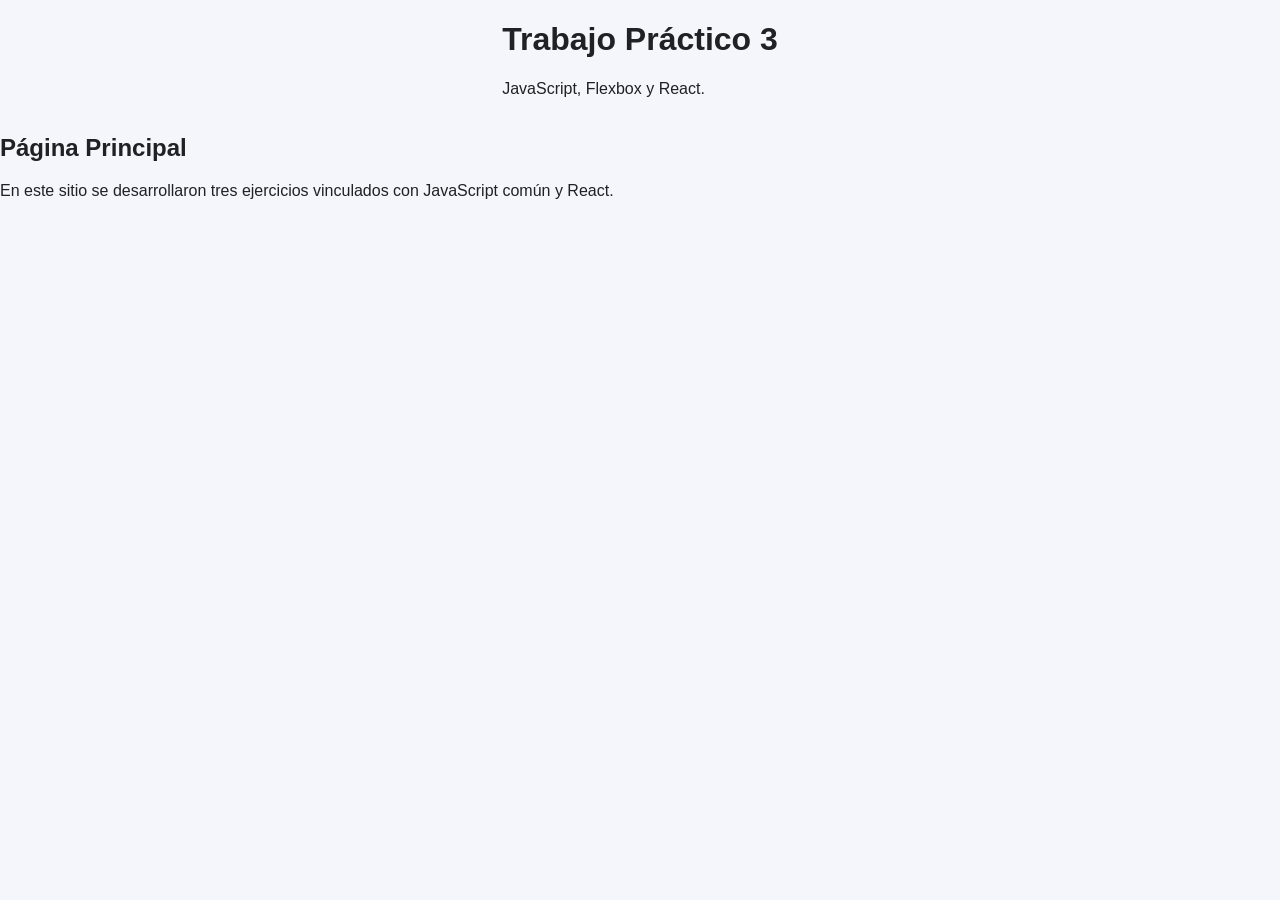
==== index.html @ 743673f2 "Creación index.html y styles.css básico." ====
<!DOCTYPE html>
<html lang="es">
<head>
  <meta charset="UTF-8">
  <meta name="viewport" content="width=device-width, initial-scale=1.0">
  <title>TP 3 - Programación Web</title>
  <link rel="stylesheet" href="styles.css">
</head>
<body>
  <header class="page-header">
    <div>
      <h1>Trabajo Práctico 3</h1>
      <p>JavaScript, Flexbox y React.</p>
    </div>
  </header>

  <main class="page-main">
    <section class="intro-card">
      <h2>Página Principal</h2>
      <p>En este sitio se desarrollaron tres ejercicios vinculados con JavaScript común y React.</p>
    </section>

    <br> <br> <br>
---- styles.css ----
body {
  margin: 0;
  font-family: Arial, sans-serif;
  background: #f4f6fb;
  color: #202124;
}


.page-header {
  display: flex;
  justify-content: center;
  align-items: center;
  gap: 16px;
  flex-wrap: wrap;
}
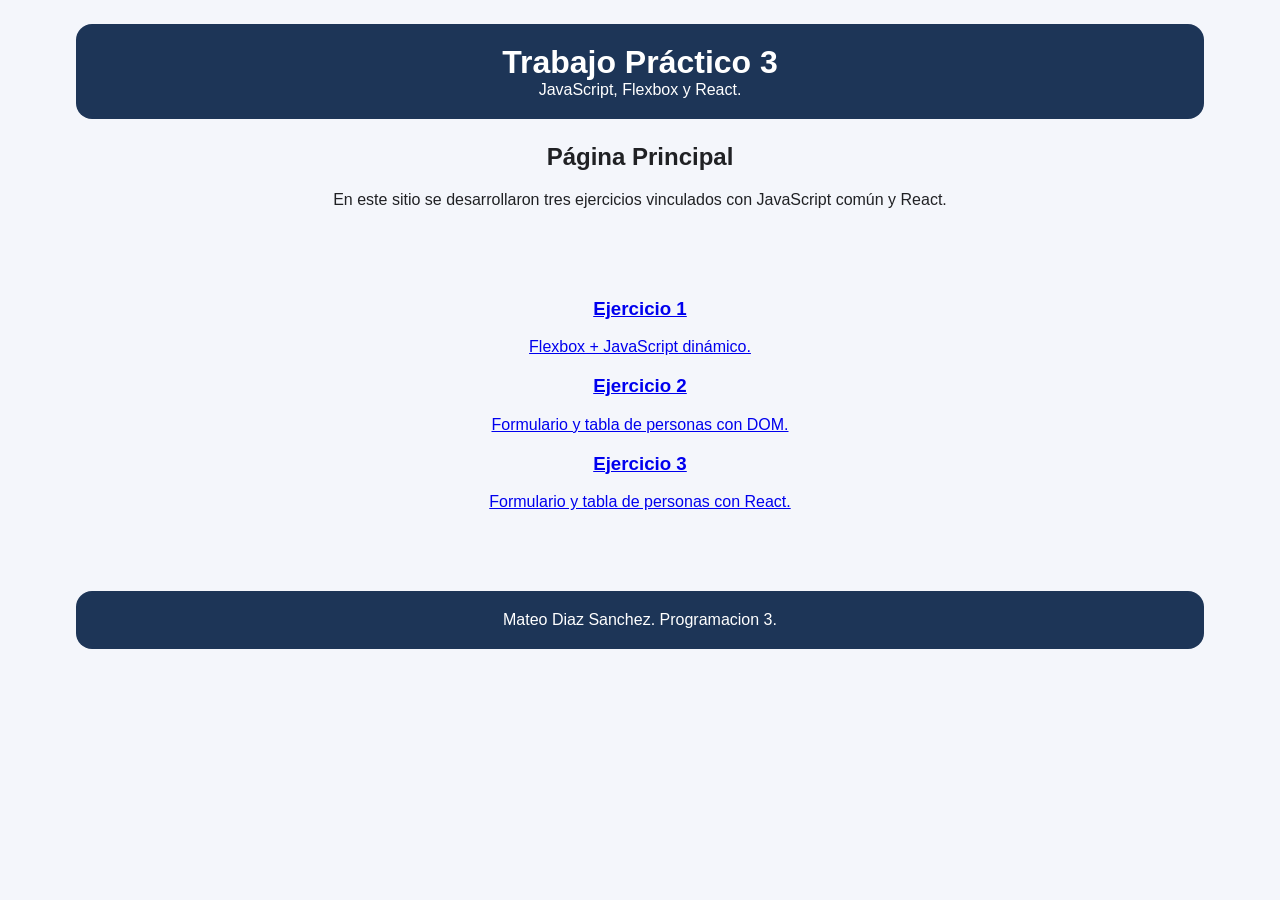
==== commit 73223df8: "Creación de personas.html, modificacion de styles.css e index.html." ====
--- a/index.html
+++ b/index.html
@@ -21,3 +21,25 @@
     </section>
 
     <br> <br> <br>
+
+    <nav class="grid-nav">
+      <a href="flexbox.html" class="nav-card">
+        <h3>Ejercicio 1</h3>
+        <p>Flexbox + JavaScript dinámico.</p>
+      </a>
+      <a href="personas.html" class="nav-card">
+        <h3>Ejercicio 2</h3>
+        <p>Formulario y tabla de personas con DOM.</p>
+      </a>
+      <a href="react.html" class="nav-card">
+        <h3>Ejercicio 3</h3>
+        <p>Formulario y tabla de personas con React.</p>
+      </a>
+    </nav>
+  </main>
+
+  <footer class="page-footer">
+    Mateo Diaz Sanchez. Programacion 3. 
+  </footer>
+</body>
+</html>
--- a/styles.css
+++ b/styles.css
@@ -7,6 +7,15 @@
   color: #202124;
 }
 
+.page-header, .page-footer {
+  background: #1d3557;
+  color: #fff;
+  padding: 20px 24px;
+  text-align: center;
+  max-width: 1080px;
+  margin: 24px auto 0;
+  border-radius: 16px;
+}
 
 .page-header {
   display: flex;
@@ -15,3 +24,69 @@
   gap: 16px;
   flex-wrap: wrap;
 }
+
+.page-header > div {
+  flex: 1 1 100%;
+}
+
+.page-header h1, .page-header p {
+  margin: 0;
+}
+
+.page-footer {
+  display: flex;
+  justify-content: center;
+  align-items: center;
+}
+
+.page-main {
+  max-width: 1080px;
+  margin: 24px auto;
+  text-align: center;
+  padding: 0 20px 40px;
+}
+
+
+.secondary-link {
+  color: #f1faee;
+  text-decoration: none;
+  border: 2px solid rgba(241, 250, 238, 0.5);
+  padding: 8px 16px;
+  border-radius: 999px;
+}
+
+
+button {
+  border: none;
+  border-radius: 8px;
+  background: #457b9d;
+  color: #fff;
+  padding: 12px 18px;
+  cursor: pointer;
+  font-size: 1rem;
+}
+
+
+button:hover {
+  background: #1d3557;
+}
+
+
+.form-card label {
+  display: block;
+  margin-bottom: 12px;
+  font-weight: 600;
+}
+
+.form-card input {
+  width: 100%;
+  padding: 10px 12px;
+  border-radius: 8px;
+  border: 1px solid #d3d3d3;
+  margin-top: 6px;
+}
+
+.form-card button {
+  width: 100%;
+  margin-top: 12px;
+}
